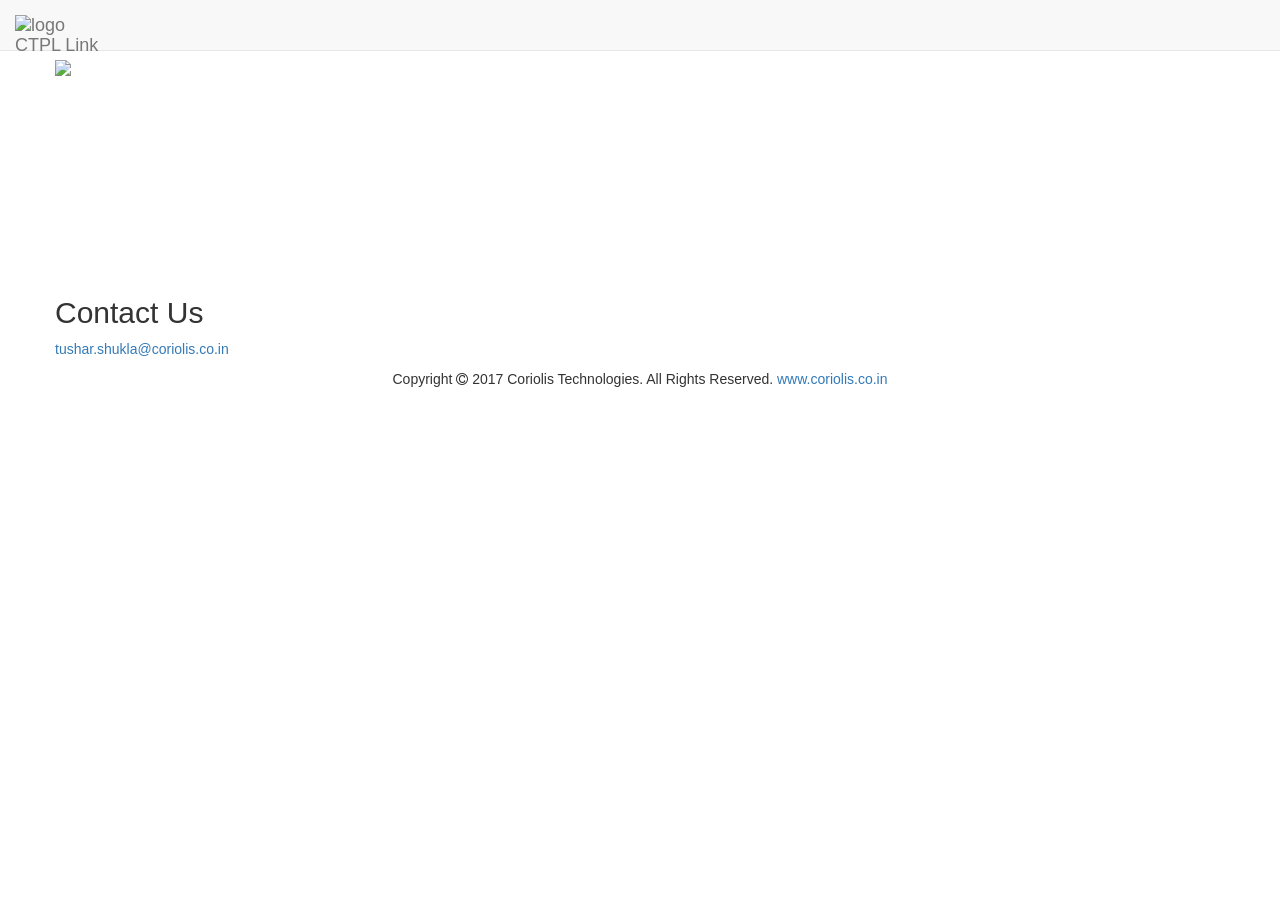
==== video/templates/about.html @ 4d8a4a56 "ABCE" ====
<!doctype html>
<html>
    <head>
	<link rel="stylesheet" href="https://maxcdn.bootstrapcdn.com/bootstrap/3.3.7/css/bootstrap.min.css">
	<link rel="stylesheet" href="https://cdnjs.cloudflare.com/ajax/libs/font-awesome/4.7.0/css/font-awesome.min.css">
 	<script src="https://ajax.googleapis.com/ajax/libs/jquery/3.2.1/jquery.min.js"></script>
	<script src="https://maxcdn.bootstrapcdn.com/bootstrap/3.3.7/js/bootstrap.min.js"></script>
	
	<link rel="stylesheet" href="static/css/app.css">
    </head>
    <body >
	<div id="wraper">
	<nav class="navbar navbar-default navbar-fixed-top">
	  <div class="container-fluid">
	    <div class="navbar-header">
		<button type="button" class="navbar-toggle" data-toggle="collapse" data-target="#myNavbar">
        		<span class="icon-bar"></span>
        		<span class="icon-bar"></span>
        		<span class="icon-bar"></span>                        
      		</button>
		<a class="navbar-brand brand-name" href="/">
			<img src='static/backgorundImg/logo.png' alt='logo'>
			<span>CTPL Link</span>
		</a>
	   </div>
	   <div class="collapse navbar-collapse" id="myNavbar" >
	      <ul class="nav navbar-nav navbar-right">
	        <li id="l2"><a href="/configure"></a></li>
	     </ul>
	  </div>
	</div>
       </nav>

    <div class="flex-item">
    <div class="container">
        <div class="row">
	<h1 style="margin-top:60px"></h1>
        <img id="bg" style="border-top-style: solid;margin-bottom: 200px;" src="{{ url_for('video_feed') }}">
	<h2> Contact Us </h2>
        <p>
        <a href="mailto:tushar.shukla@coriolis.co.in"> tushar.shukla@coriolis.co.in </a>
        </p>
        </div>


    </div>
    </div>


       <footer class="text-center">
	  <p> 
		Copyright <i class="fa fa-copyright"></i> 2017 Coriolis Technologies. All Rights Reserved.
		 <a href="http://www.coriolis.co.in/" data-toggle="tooltip" title="Visit Coriolis Technologies">www.coriolis.co.in</a>
	  </p> 
	</footer>
      </div>
     </body>
</html>
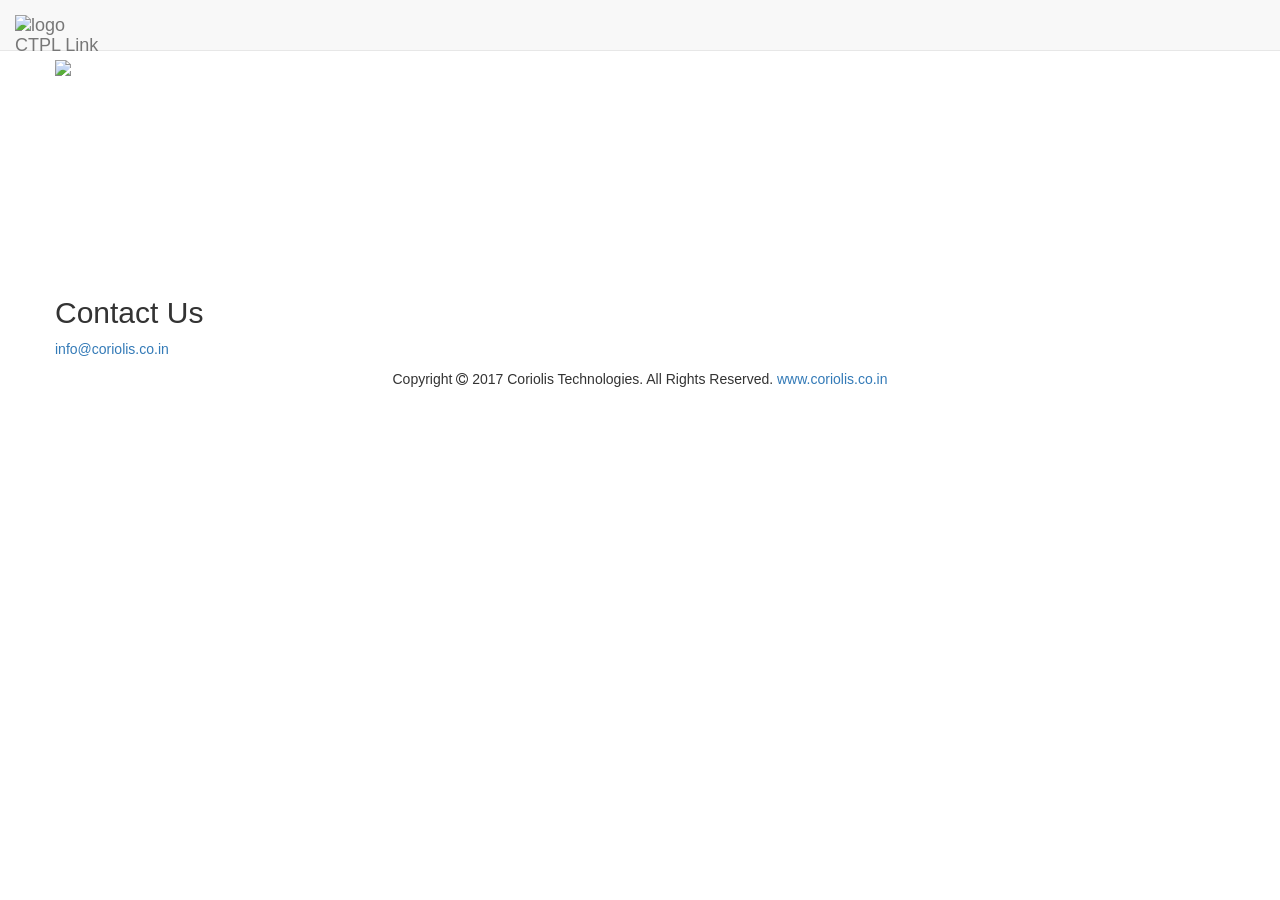
==== commit 425ff03a: "Stable 2" ====
--- a/video/templates/about.html
+++ b/video/templates/about.html
@@ -38,7 +38,7 @@
         <img id="bg" style="border-top-style: solid;margin-bottom: 200px;" src="{{ url_for('video_feed') }}">
 	<h2> Contact Us </h2>
         <p>
-        <a href="mailto:tushar.shukla@coriolis.co.in"> tushar.shukla@coriolis.co.in </a>
+        <a href="mailto:info@coriolis.co.in"> info@coriolis.co.in </a>
         </p>
         </div>
 
